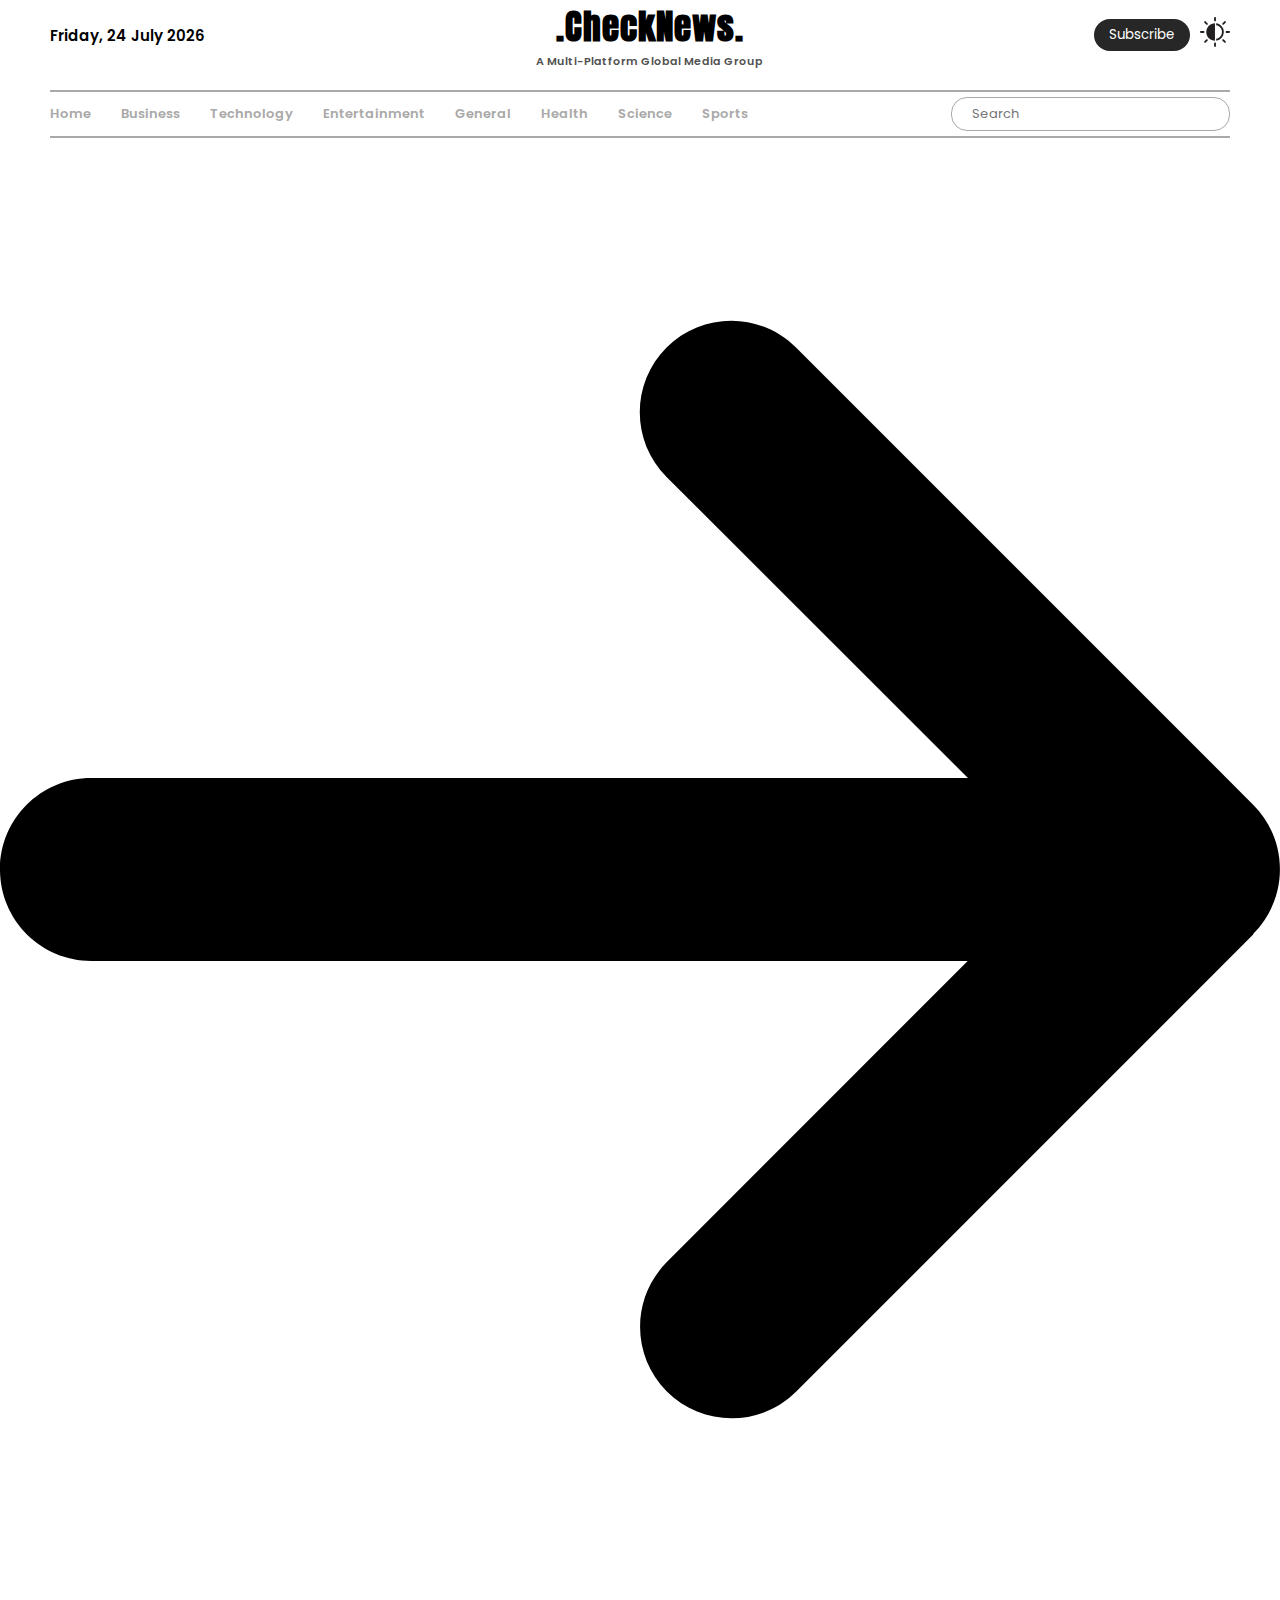
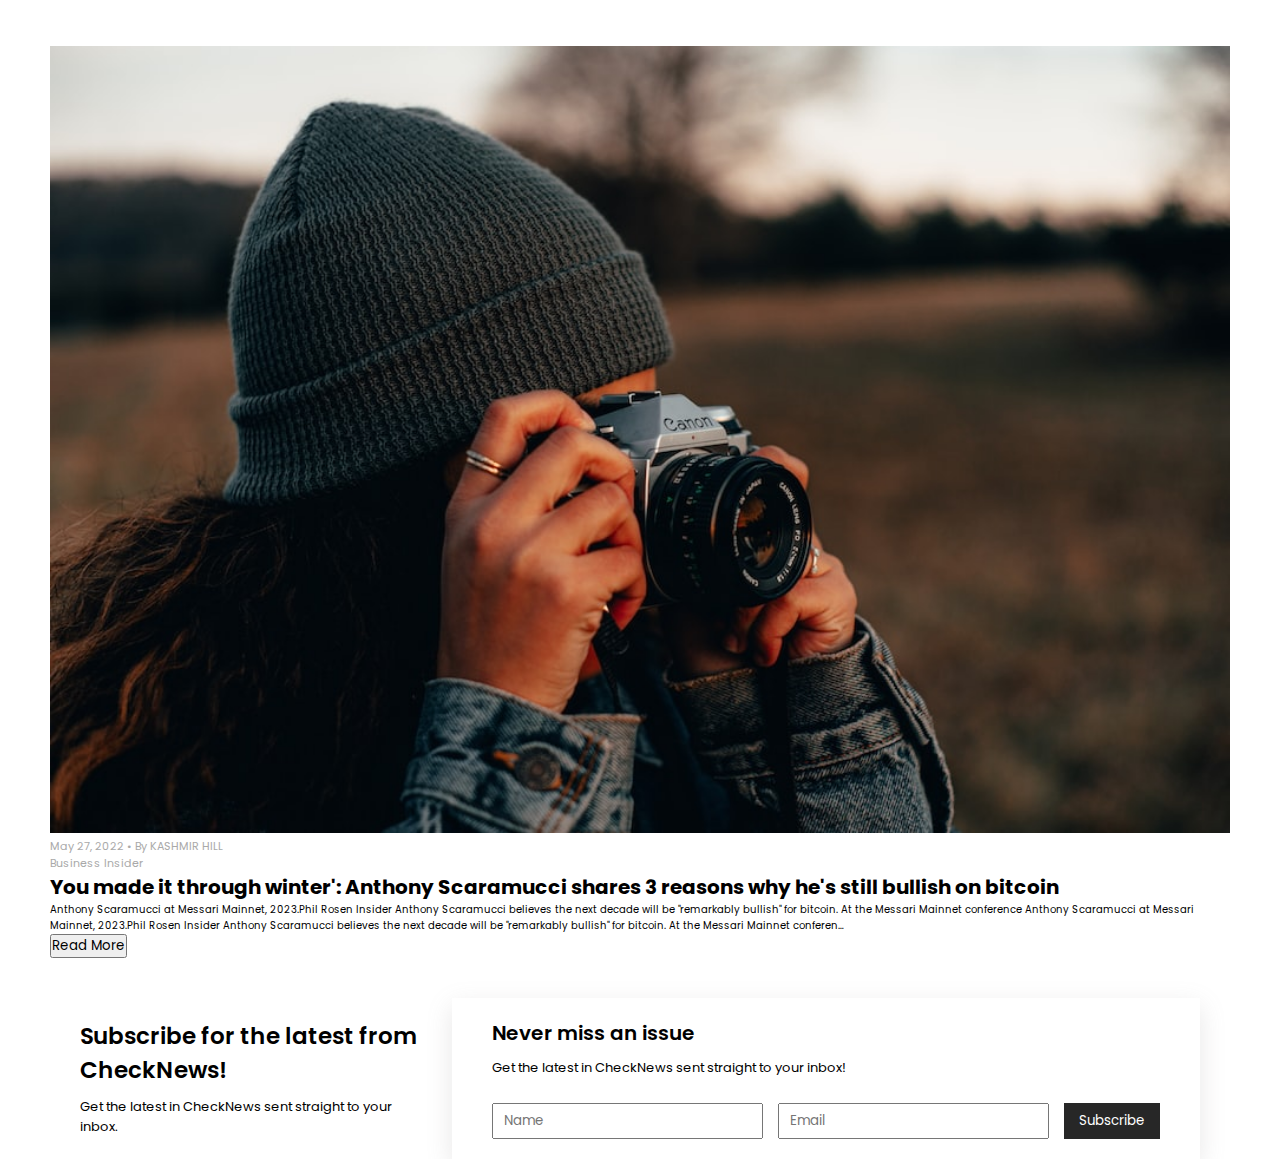
==== selected-news.html @ 2db26fc9 "Add selected news" ====
<!DOCTYPE html>
<html lang="en">
<head>
    <meta charset="UTF-8">
    <meta http-equiv="X-UA-Compatible" content="IE=edge">
    <meta name="viewport" content="width=device-width, initial-scale=1.0">
    <link rel="stylesheet" href="style.css">
    <title>Check News Blog</title>
</head>
<body>
    <header>
        <nav class="nav_menu">
            <div id="current-date"></div>

            <div class="logo_container">
                <span class="logo">.CheckNews.</span>
                <span class="logo_text">A Multi-Platform Global Media Group</span>
            </div>

            <div class="right_nav">
                <button class="subscribe_btn">Subscribe</button>
                <div class="darkmode">
                    <img src="./assets/svg/moon.svg" alt="" width="30px">
                </div> 
            </div>           
        </nav>
    </header>

    <main>
        <div class="query">
            <div class="categories"></div>
            <div class="search_container">
                <input type="search" class="search_input" placeholder="Search">
            </div>    
        </div>

        <div class="back_btn">
            <img src="./assets/svg/arrow-right-solid.svg">
        </div>

        <section class="selected_news_section">
            <div class="selected_news">
                <img src="./assets/images/cover-image.jpg" alt="">
                <div class="info">
                    <div>
                        <span>May 27, 2022 &#8226;</span>
                        <span>By KASHMIR HILL</span>
                    </div>
                    <div>Business Insider</div>
                  </div>
                <h1 class="title">You made it through winter': Anthony Scaramucci shares 3 reasons why he's still bullish on bitcoin</h1>
                <p class="content">Anthony Scaramucci at Messari Mainnet, 2023.Phil Rosen Insider Anthony Scaramucci believes the next decade will be "remarkably bullish" for bitcoin. At the Messari Mainnet conference Anthony Scaramucci at Messari Mainnet, 2023.Phil Rosen Insider Anthony Scaramucci believes the next decade will be "remarkably bullish" for bitcoin. At the Messari Mainnet conferen…</p>
                <button class="read_more">Read More</button>
                <!-- <div class="selected_news_details"></div> -->
            </div>
        </section>

        <section class="section3">
            <div class="subscribe_info">
                <p class="subscribe_bd">Subscribe for the latest from CheckNews!</p>
                <p class="subscribe_text">Get the latest in CheckNews sent straight to your inbox.</p>
            </div>
            <div class="subscribe_box">
                <p>Never miss an issue</p>
                <p class="subscribe_text">Get the latest in CheckNews sent straight to your inbox!</p>
                <form action="#">
                    <input type="text" placeholder="Name">
                    <input type="text" placeholder="Email">
                    <button>Subscribe</button>
                </form>
            </div>
        </section>
    </main>

    <script src="script.js"></script>
</body>
</html>
---- style.css ----
@import url('https://fonts.googleapis.com/css2?family=Anton&family=Poppins:wght@200;300;400;600;700;900&display=swap');

:root {
    --bg-color:#fff;
    --black-100: #272727;
    --black-80: #525252;
    --black-60: #A9A9A9;
    --black-40: #D4D4D4;
    --black-20: #EAEAEA;
    --headline: 3rem;
    --bg-text: 2.3rem;
    --md-text: 1.3rem;
    --sm-text: 1.1rem;
}

* {
    padding: 0;
    margin: 0;
    box-sizing: 0;
    font-family: 'Poppins', sans-serif;
    list-style: none;
}

html {
    font-size: 62.5%;
}

body {
    background-color: var(--bg-color);
}

header,
.current_news,
.section1,
.selected_news_section {
    padding-inline: 5rem;
}

header :is(.nav_menu, .logo_container, .right_nav){
    display: flex;
    align-items: center;
}

.nav_menu {
    justify-content: space-between;
    font-size: 1.5rem;
    font-weight: 600;
    border-bottom: 2px solid var(--black-60);
    padding-bottom: 2rem;
}

.logo_container {
    flex-direction: column;
}

.logo {
    font-family: 'Anton', sans-serif;
    font-size: 3.5rem;
    letter-spacing: 1px;
}

.logo_text {
    font-size: var(--sm-text);
    color: var(--black-80);
}

.right_nav {
    gap: 1rem;
}

.subscribe_btn {
    padding: .6rem 1.5rem;
    background-color: var(--black-100);
    color: #fff;
    border: 0;
    border-radius: 1.6rem;
    cursor: pointer;
}

.subscribe_btn:hover,
.subscribe_box form>button:hover {
    opacity: .8;
}

.darkmode,
.prev {
    transform: rotateY(180deg);
    cursor: pointer;
}

.query, .categories {
    display: flex;
    justify-content: space-between;
    align-items: center;
}

div.query {
    color: var(--black-60);
    margin-inline: 5rem;
    border-bottom: 2px solid currentColor;
}

.categories {
    font-size: var(--md-text);
    font-weight: 600;
    padding-block: 1.2rem;
    gap: 3rem;
}

.category:hover {
    color: var(--black-100);
    cursor: pointer;
}

.search_input {
    width: 100%;
    padding-block: .6rem;
    padding-inline: 2rem .6rem;
    border: 1px solid var(--black-60);
    outline: none;
    border-radius: 1.6rem;
    font-size: 1.3rem;
}

#category {
    /* display: none; */
    border: 0;
    outline: 0;
    padding-inline: 1rem;
    font-size: 1.5rem;
    cursor: pointer;
}

#category option {
    color: var(--black-80);
}

section {
    margin-top: 4rem;
}

.section1 :is(.bottom_news, .top_overview, .flex),
.section1 {
    display: flex;
}

.left_news,
.bottom_news_content:first-child {   
    border-right: 1px solid var(--black-40); 
}

.left_news {
    padding-right: 3rem;
}

.border_bottom {
    border-bottom: 1px solid var(--black-40);
}

.carousel {
    position: relative;
    padding-bottom: 16rem;
}

.slider {
    display: grid;
    grid-auto-flow: column;
    grid-auto-columns: 100%;
    width: 100%;
    overflow-x: auto;
    scroll-snap-type: x mandatory;
    scroll-behavior: smooth;
    scrollbar-width: none;
    transition: all 0.3s ease-in-out;
}

.slider::-webkit-scrollbar {
    display: none;
}

.carousel::before,
.carousel::after {
    content: '';
    position: absolute;
    top: 0;
    height: 100%;
    width: 20px;
    background-color: #000;
}

.carousel::before {
    left: 0;
    background: linear-gradient(90deg, white, transparent);
}

.carousel::after {
    right: 0;
    background: linear-gradient(90deg, transparent, white);
}

.carousel_card {
    /* position: relative; */
    scroll-snap-align: start;
}

.cover_img {
    /* width: 100%; */
    width: 70rem;
    height: auto;
    border-radius: 6px;
    cursor: pointer;
}

.carousel_overview {
    width: 100%;
    max-width: 60rem;
    background-color: #fff;
    box-shadow: rgba(149, 157, 165, 0.2) 0px 8px 24px;
    padding: 2rem;
    position: absolute;
    left: 0;
    right: 0;
    bottom: 4%;
    margin: auto;
    border-radius: .6rem;
    cursor: pointer;
}

.top_overview,
.info {
    justify-content: space-between;
    font-size: var(--sm-text);
    color: var(--black-60);
}

.top_overview div:last-child {
    letter-spacing: .3rem;
}

.carousel_overview h1 {
    font-size: var(--bg-text);
    text-transform: capitalize;
    text-align: center;
    margin-block: 1.2rem;
    line-height: 3rem;
}

.carousel_overview p {
    font-size: var(--md-text);
    color: var(--black-80);
}

.carousel_navigation {
    justify-content: space-between;
    align-items: center;
    margin-top: 2rem;
}

.navigation {
    gap: .2rem;
}

.navigation li {
    width: 2.5rem;
    height: .4rem;
    border-radius: .6rem;
    background-color: var(--black-60);
}

li.selected {
    background-color: var(--black-100);
}

.carousel_btn {
    gap: 1rem;
}

.arrow_btn {
    width: 2.5rem;
    height: 2.5rem;
    border-radius: 50%;
    border: 1px solid var(--black-100);
    justify-content: center;
    align-items: center;
    cursor: pointer;
}

.arrow_btn:hover {
    opacity: .7;
}

.bottom_news,
.right_news {
    justify-content: space-between;
}

.bottom_news {
    padding-block: 3rem;
}

.bottom_news_content:last-child {
    padding-left: 2rem;
}

.bottom_news_content {
    /* width: 30rem; */
}

.bg_text {
    font-size: 1.5rem;
}

.md_text {
    /* font-size: 1.6rem; */
    font-size: var(--md-text);
    margin-block: 1rem;
}

.bottom_news_content p {
    margin-bottom: 0;
}

.right_news {
    display: grid;
    grid-template-columns: repeat(2, 1fr);
    grid-template-rows: auto;
    grid-column-gap: 2rem;
    grid-row-gap: 3rem;
    /* flex-wrap: wrap; */
    padding-left: 3rem;
    height: 75rem;
    overflow-y: scroll;
}

.right_news_item {
    padding-bottom: 3rem;
    /* max-width: 25rem; */
    width: 100%;
}

.right_news_item img {
    width: 100%;
    height: auto;
    border-radius: .6rem;
    margin-bottom: 1rem;
}

.right_news_item span,
.current_news span {
    font-size: var(--sm-text);
    color: var(--black-60);
}

.section2 :is(.current, .current_news_section, .current_news, .each_news) {
    display: flex;
}

.current {
    margin-bottom: 3rem;
}

.current,
.each_news,
.section3 {
    justify-content: space-between;
    align-items: center;
}

.current>div {
    border: 1px solid var(--black-60);
    width: 53rem;
}

.current h2 {
    font-size: var(--headline);
    font-weight: 900;
}

.current_news {
    flex-direction: column;
    row-gap: 3rem;
}

.current_news:first-child {
    border-right: 1px solid var(--black-40);
}

.each_news {
    border-bottom: 1px solid var(--black-40);
    padding-bottom: 3rem;
}

.each_news img {
    width: 100%;
    max-width: 20rem;
    margin-right: 2rem;
    border-radius: .6rem;
}

.section3 {
    padding-inline: 8rem;
    display: flex;
}

.subscribe_info {
    width: 35rem;
}

.subscribe_bd {
    font-size: var(--bg-text);
    font-weight: 600;
}

.subscribe_text {
    font-size: var(--md-text);
    margin-top: 1rem;
}

.subscribe_box {
    box-shadow: rgba(138, 133, 133, 0.2) 0px 8px 24px;
    padding: 2rem 4rem;
}

.subscribe_box p:nth-child(1) {
    font-size: 2rem;
    font-weight:600;
}

.subscribe_box form  {
    display: flex;
    gap: 1.5rem;
    margin-top: 2.5rem;
}

.subscribe_box form>input {
    padding-block: .6rem;
    padding-left: 1rem;
    outline: 0;
}

.subscribe_box form>button {
    padding: .7rem 1.5rem;
    background-color: var(--black-100);
    color: #fff;
    border: 0;
    cursor: pointer;
}

a.back_btn {
    margin-bottom: 2rem;
}

a.back_btn img {
    width: 25px;
    transform: rotateY(180deg);
}

.selected_news img {
    width: 100%;

}

@media only screen and (max-width: 768px) {

}

@media only screen and (max-width: 992px) {

}
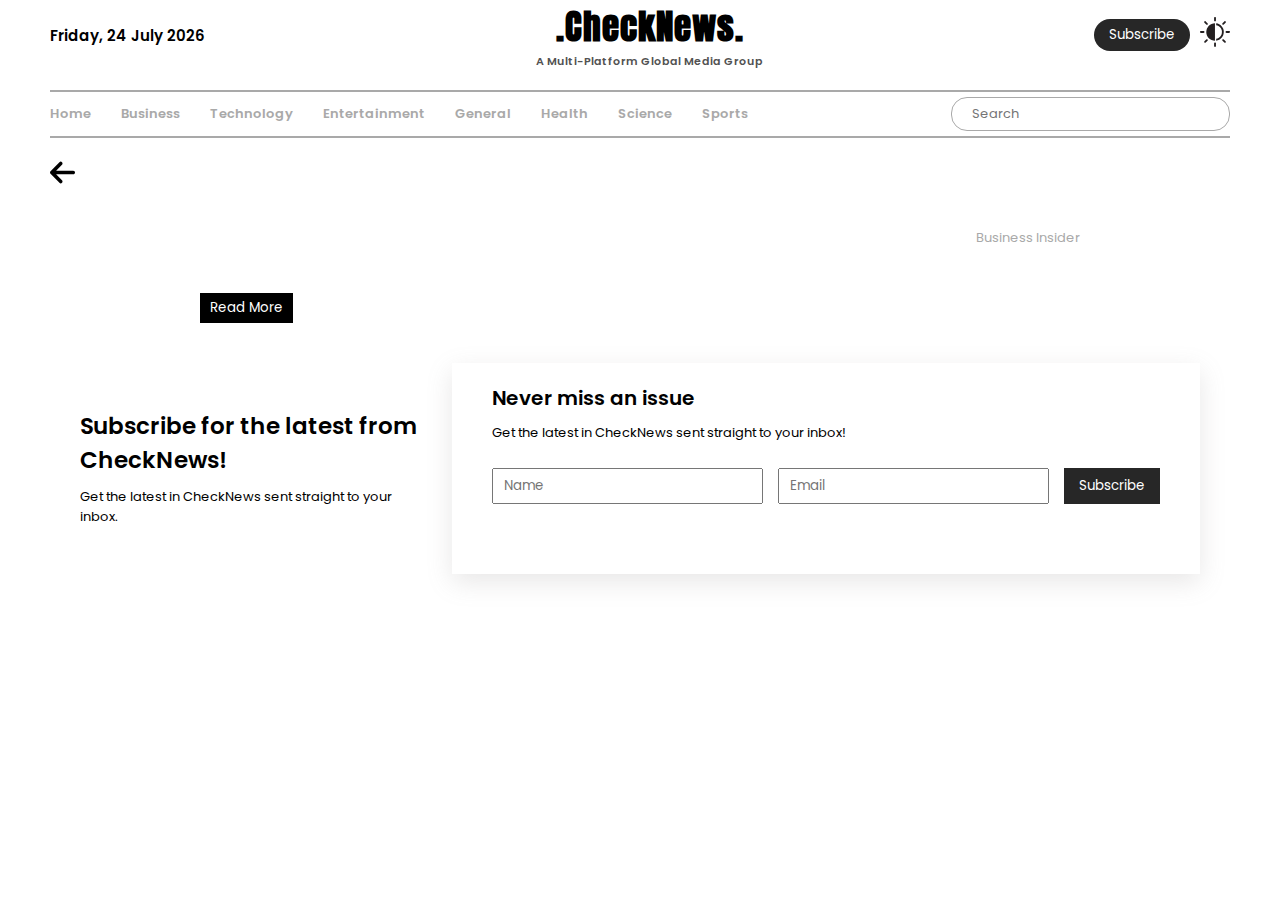
==== commit 566327dc: "Update" ====
--- a/selected-news.html
+++ b/selected-news.html
@@ -35,25 +35,27 @@
         </div>
 
         <div class="back_btn">
-            <img src="./assets/svg/arrow-right-solid.svg">
+            <a href="./index.html">
+                <img src="./assets/svg/arrow-right-solid.svg">
+            </a>
         </div>
 
-        <section class="selected_news_section">
+        <div class="selected_news_section">
             <div class="selected_news">
-                <img src="./assets/images/cover-image.jpg" alt="">
+                <img src="" alt="" id="newsImage">
                 <div class="info">
                     <div>
-                        <span>May 27, 2022 &#8226;</span>
-                        <span>By KASHMIR HILL</span>
+                        <span id="newsDate"></span>
+                        <span id="newsAuthor"></span>
                     </div>
                     <div>Business Insider</div>
-                  </div>
-                <h1 class="title">You made it through winter': Anthony Scaramucci shares 3 reasons why he's still bullish on bitcoin</h1>
-                <p class="content">Anthony Scaramucci at Messari Mainnet, 2023.Phil Rosen Insider Anthony Scaramucci believes the next decade will be "remarkably bullish" for bitcoin. At the Messari Mainnet conference Anthony Scaramucci at Messari Mainnet, 2023.Phil Rosen Insider Anthony Scaramucci believes the next decade will be "remarkably bullish" for bitcoin. At the Messari Mainnet conferen…</p>
+                </div>
+                <h1 class="title" id="newsTitle"></h1>
+                <p class="content" id="newsContent"></p>
                 <button class="read_more">Read More</button>
                 <!-- <div class="selected_news_details"></div> -->
             </div>
-        </section>
+        </div>
 
         <section class="section3">
             <div class="subscribe_info">
--- a/style.css
+++ b/style.css
@@ -31,8 +31,7 @@
 
 header,
 .current_news,
-.section1,
-.selected_news_section {
+.section1 {
     padding-inline: 5rem;
 }
 
@@ -226,8 +225,7 @@
     cursor: pointer;
 }
 
-.top_overview,
-.info {
+.top_overview{
     justify-content: space-between;
     font-size: var(--sm-text);
     color: var(--black-60);
@@ -430,6 +428,7 @@
     display: flex;
     gap: 1.5rem;
     margin-top: 2.5rem;
+    margin-bottom: 5rem;
 }
 
 .subscribe_box form>input {
@@ -446,18 +445,60 @@
     cursor: pointer;
 }
 
-a.back_btn {
-    margin-bottom: 2rem;
-}
-
-a.back_btn img {
+/* Selected News Page */
+
+.selected_news_section  {
+    padding-inline: 20rem;
+    margin-top: 2rem;
+}
+
+.back_btn {
+    margin-top: 2rem;
+    padding-inline: 5rem;
+}
+
+a img {
     width: 25px;
     transform: rotateY(180deg);
 }
 
 .selected_news img {
     width: 100%;
-
+    max-height: 40rem;
+    height: auto;
+    /* max-width: 70rem; */
+    border-radius: .6rem;
+}
+
+.info {
+    display: flex;
+    justify-content: space-between;
+    font-size: var(--md-text);
+    color: var(--black-60);
+}
+
+.title {
+    font-size: var(--bg-text);
+    margin-block: 1rem 1.5rem;
+}
+
+.content {
+    font-size: var(--md-text);
+    line-height: 2.3rem;
+}
+
+.read_more {
+    padding: .5rem 1rem;
+    border: 0;
+    background-color: #000;
+    color: #fff;
+    cursor: pointer;
+    margin-top: 3rem;
+    /* float: right; */
+}
+
+.read_more:hover {
+    opacity: .8;
 }
 
 @media only screen and (max-width: 768px) {
